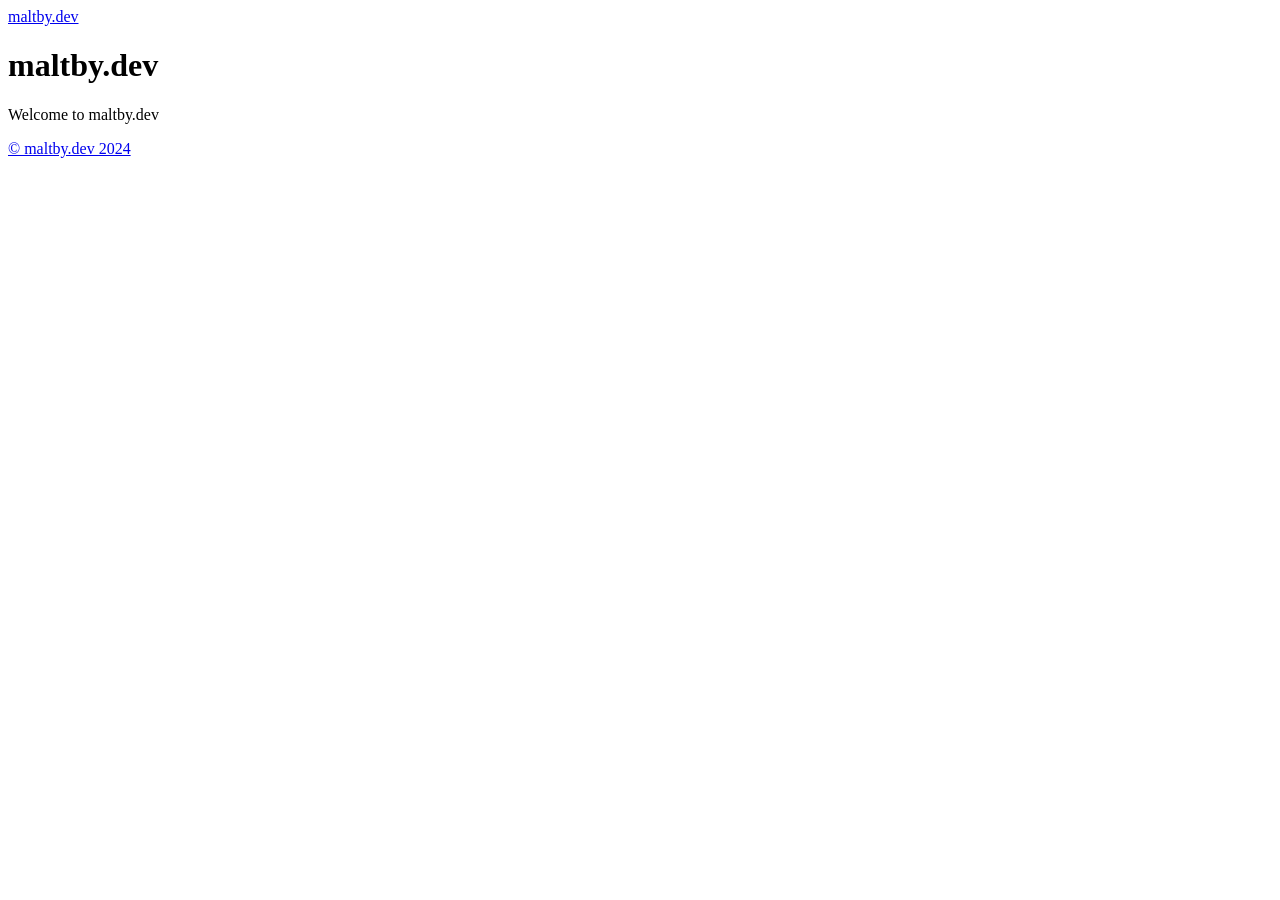
==== public/index.html @ ad2f46f1 "Hugo build" ====
<!DOCTYPE html>
<html lang="en-gb">
  <head><script src="/livereload.js?mindelay=10&amp;v=2&amp;port=1313&amp;path=livereload" data-no-instant defer></script>
    <meta charset="utf-8">
    <meta http-equiv="X-UA-Compatible" content="IE=edge,chrome=1">
    
    <title>maltby.dev | maltby.dev</title>
    <meta name="viewport" content="width=device-width,minimum-scale=1">
    <meta name="description" content="">
    <meta name="generator" content="Hugo 0.134.2">
    
    
    
    
      <meta name="robots" content="noindex, nofollow">
    
    

    
<link rel="stylesheet" href="/ananke/css/main.min.css" >



    

    
      

    

    
    
      <link href="/index.xml" rel="alternate" type="application/rss+xml" title="maltby.dev" />
      <link href="/index.xml" rel="feed" type="application/rss+xml" title="maltby.dev" />
      
    

    
      <link rel="canonical" href="http://localhost:1313/">
    

    <meta property="og:url" content="http://localhost:1313/">
  <meta property="og:site_name" content="maltby.dev">
  <meta property="og:title" content="maltby.dev">
  <meta property="og:description" content="Welcome to maltby.dev">
  <meta property="og:locale" content="en_gb">
  <meta property="og:type" content="website">

  <meta itemprop="name" content="maltby.dev">
  <meta itemprop="description" content="Welcome to maltby.dev">
  <meta itemprop="datePublished" content="2024-09-13T00:00:00+00:00">
  <meta itemprop="dateModified" content="2024-09-13T00:00:00+00:00">
  <meta itemprop="wordCount" content="3">
  <meta name="twitter:card" content="summary">
  <meta name="twitter:title" content="maltby.dev">
  <meta name="twitter:description" content="Welcome to maltby.dev">

	
  </head>

  <body class="ma0 avenir bg-near-white">

    

  <header>
    <div class="pb3-m pb6-l bg-black">
      <nav class="pv3 ph3 ph4-ns" role="navigation">
  <div class="flex-l justify-between items-center center">
    <a href="/" class="f3 fw2 hover-white no-underline white-90 dib">
      
        maltby.dev
      
    </a>
    <div class="flex-l items-center">
      

      
      
<div class="ananke-socials">
  
</div>

    </div>
  </div>
</nav>

      <div class="tc-l pv3 ph3 ph4-ns">
        <h1 class="f2 f-subheadline-l fw2 light-silver mb0 lh-title">
          maltby.dev
        </h1>
        
      </div>
    </div>
  </header>


    <main class="pb7" role="main">
      
  <article class="cf ph3 ph5-l pv3 pv4-l f4 tc-l center measure-wide lh-copy mid-gray">
      <p>Welcome to maltby.dev</p>

    </article>
    
    
    
    
    
    
    
    
    
    
    
  

    </main>
    <footer class="bg-black bottom-0 w-100 pa3" role="contentinfo">
  <div class="flex justify-between">
  <a class="f4 fw4 hover-white no-underline white-70 dn dib-ns pv2 ph3" href="http://localhost:1313/" >
    &copy;  maltby.dev 2024 
  </a>
    <div>
<div class="ananke-socials">
  
</div>
</div>
  </div>
</footer>

  </body>
</html>
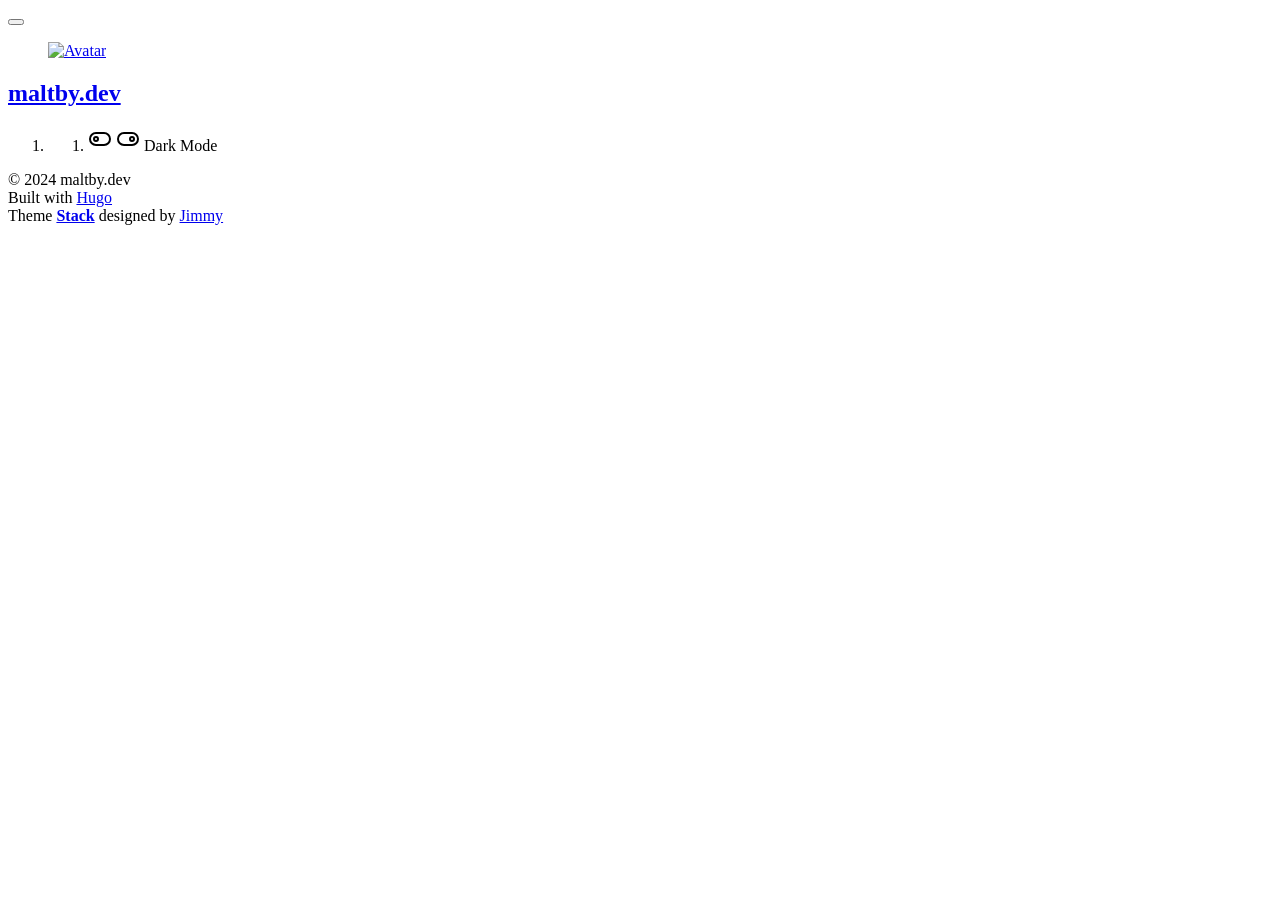
==== commit 405745c4: "Change theme to stack" ====
--- a/public/index.html
+++ b/public/index.html
@@ -1,131 +1,148 @@
 <!DOCTYPE html>
-<html lang="en-gb">
-  <head><script src="/livereload.js?mindelay=10&amp;v=2&amp;port=1313&amp;path=livereload" data-no-instant defer></script>
-    <meta charset="utf-8">
-    <meta http-equiv="X-UA-Compatible" content="IE=edge,chrome=1">
+<html lang="en-gb" dir="ltr">
+    <head>
+	<meta name="generator" content="Hugo 0.134.2"><script src="/livereload.js?mindelay=10&amp;v=2&amp;port=1313&amp;path=livereload" data-no-instant defer></script><meta charset='utf-8'>
+<meta name='viewport' content='width=device-width, initial-scale=1'><meta name='description' content="">
+<title>maltby.dev</title>
+
+<link rel='canonical' href='http://localhost:1313/'>
+
+<link rel="stylesheet" href="/scss/style.min.b9c8156d464c343bdacaf14a871581fb94cbbdb9dd5cbce4ba017361187cc930.css"><meta property='og:title' content="maltby.dev">
+<meta property='og:description' content="">
+<meta property='og:url' content='http://localhost:1313/'>
+<meta property='og:site_name' content='maltby.dev'>
+<meta property='og:type' content='website'><meta property='og:updated_time' content=' 2024-09-13T00:00:00&#43;00:00 '/>
+<meta name="twitter:title" content="maltby.dev">
+<meta name="twitter:description" content=""><link rel="alternate" type="application/rss&#43;xml" href="http://localhost:1313/index.xml">
+    </head>
+    <body class="">
+    <script>
+        (function() {
+            const colorSchemeKey = 'StackColorScheme';
+            if(!localStorage.getItem(colorSchemeKey)){
+                localStorage.setItem(colorSchemeKey, "auto");
+            }
+        })();
+    </script><script>
+    (function() {
+        const colorSchemeKey = 'StackColorScheme';
+        const colorSchemeItem = localStorage.getItem(colorSchemeKey);
+        const supportDarkMode = window.matchMedia('(prefers-color-scheme: dark)').matches === true;
+
+        if (colorSchemeItem == 'dark' || colorSchemeItem === 'auto' && supportDarkMode) {
+            
+
+            document.documentElement.dataset.scheme = 'dark';
+        } else {
+            document.documentElement.dataset.scheme = 'light';
+        }
+    })();
+</script>
+<div class="container main-container flex on-phone--column compact"><aside class="sidebar left-sidebar sticky ">
+    <button class="hamburger hamburger--spin" type="button" id="toggle-menu" aria-label="Toggle Menu">
+        <span class="hamburger-box">
+            <span class="hamburger-inner"></span>
+        </span>
+    </button>
+
+    <header>
+        
+            
+            <figure class="site-avatar">
+                <a href="/">
+                
+                    
+                    
+                    
+                        
+                        <img src="/img/avatar_hu13739649187745961479.png" width="300"
+                            height="300" class="site-logo" loading="lazy" alt="Avatar">
+                    
+                
+                </a>
+                
+            </figure>
+            
+        
+        
+        <div class="site-meta">
+            <h1 class="site-name"><a href="/">maltby.dev</a></h1>
+            <h2 class="site-description"></h2>
+        </div>
+    </header><ol class="menu" id="main-menu">
+        
+        
+        <li class="menu-bottom-section">
+            <ol class="menu">
+
+                
+                    <li id="dark-mode-toggle">
+                        <svg xmlns="http://www.w3.org/2000/svg" class="icon icon-tabler icon-tabler-toggle-left" width="24" height="24" viewBox="0 0 24 24" stroke-width="2" stroke="currentColor" fill="none" stroke-linecap="round" stroke-linejoin="round">
+  <path stroke="none" d="M0 0h24v24H0z"/>
+  <circle cx="8" cy="12" r="2" />
+  <rect x="2" y="6" width="20" height="12" rx="6" />
+</svg>
+
+
+
+                        <svg xmlns="http://www.w3.org/2000/svg" class="icon icon-tabler icon-tabler-toggle-right" width="24" height="24" viewBox="0 0 24 24" stroke-width="2" stroke="currentColor" fill="none" stroke-linecap="round" stroke-linejoin="round">
+  <path stroke="none" d="M0 0h24v24H0z"/>
+  <circle cx="16" cy="12" r="2" />
+  <rect x="2" y="6" width="20" height="12" rx="6" />
+</svg>
+
+
+
+                        <span>Dark Mode</span>
+                    </li>
+                
+            </ol>
+        </li>
+    </ol>
+</aside>
+
     
-    <title>maltby.dev | maltby.dev</title>
-    <meta name="viewport" content="width=device-width,minimum-scale=1">
-    <meta name="description" content="">
-    <meta name="generator" content="Hugo 0.134.2">
+
+            <main class="main full-width">
     
     
     
     
-      <meta name="robots" content="noindex, nofollow">
+
+    <section class="article-list">
+        
+    </section>
+<footer class="site-footer">
+    <section class="copyright">
+        &copy; 
+        
+        2024 maltby.dev
+    </section>
     
-    
-
-    
-<link rel="stylesheet" href="/ananke/css/main.min.css" >
-
-
-
-    
-
-    
-      
-
-    
-
-    
-    
-      <link href="/index.xml" rel="alternate" type="application/rss+xml" title="maltby.dev" />
-      <link href="/index.xml" rel="feed" type="application/rss+xml" title="maltby.dev" />
-      
-    
-
-    
-      <link rel="canonical" href="http://localhost:1313/">
-    
-
-    <meta property="og:url" content="http://localhost:1313/">
-  <meta property="og:site_name" content="maltby.dev">
-  <meta property="og:title" content="maltby.dev">
-  <meta property="og:description" content="Welcome to maltby.dev">
-  <meta property="og:locale" content="en_gb">
-  <meta property="og:type" content="website">
-
-  <meta itemprop="name" content="maltby.dev">
-  <meta itemprop="description" content="Welcome to maltby.dev">
-  <meta itemprop="datePublished" content="2024-09-13T00:00:00+00:00">
-  <meta itemprop="dateModified" content="2024-09-13T00:00:00+00:00">
-  <meta itemprop="wordCount" content="3">
-  <meta name="twitter:card" content="summary">
-  <meta name="twitter:title" content="maltby.dev">
-  <meta name="twitter:description" content="Welcome to maltby.dev">
-
-	
-  </head>
-
-  <body class="ma0 avenir bg-near-white">
-
-    
-
-  <header>
-    <div class="pb3-m pb6-l bg-black">
-      <nav class="pv3 ph3 ph4-ns" role="navigation">
-  <div class="flex-l justify-between items-center center">
-    <a href="/" class="f3 fw2 hover-white no-underline white-90 dib">
-      
-        maltby.dev
-      
-    </a>
-    <div class="flex-l items-center">
-      
-
-      
-      
-<div class="ananke-socials">
-  
-</div>
-
-    </div>
-  </div>
-</nav>
-
-      <div class="tc-l pv3 ph3 ph4-ns">
-        <h1 class="f2 f-subheadline-l fw2 light-silver mb0 lh-title">
-          maltby.dev
-        </h1>
-        
-      </div>
-    </div>
-  </header>
-
-
-    <main class="pb7" role="main">
-      
-  <article class="cf ph3 ph5-l pv3 pv4-l f4 tc-l center measure-wide lh-copy mid-gray">
-      <p>Welcome to maltby.dev</p>
-
-    </article>
-    
-    
-    
-    
-    
-    
-    
-    
-    
-    
-    
-  
-
-    </main>
-    <footer class="bg-black bottom-0 w-100 pa3" role="contentinfo">
-  <div class="flex justify-between">
-  <a class="f4 fw4 hover-white no-underline white-70 dn dib-ns pv2 ph3" href="http://localhost:1313/" >
-    &copy;  maltby.dev 2024 
-  </a>
-    <div>
-<div class="ananke-socials">
-  
-</div>
-</div>
-  </div>
+    <section class="powerby">
+        Built with <a href="https://gohugo.io/" target="_blank" rel="noopener">Hugo</a> <br />
+        Theme <b><a href="https://github.com/CaiJimmy/hugo-theme-stack" target="_blank" rel="noopener" data-version="3.27.0">Stack</a></b> designed by <a href="https://jimmycai.com" target="_blank" rel="noopener">Jimmy</a>
+    </section>
 </footer>
 
-  </body>
+            </main>
+        </div>
+        <script 
+                src="https://cdn.jsdelivr.net/npm/node-vibrant@3.1.6/dist/vibrant.min.js"integrity="sha256-awcR2jno4kI5X0zL8ex0vi2z&#43;KMkF24hUW8WePSA9HM="crossorigin="anonymous"
+                
+                >
+            </script><script type="text/javascript" src="/ts/main.js" defer></script>
+<script>
+    (function () {
+        const customFont = document.createElement('link');
+        customFont.href = "https://fonts.googleapis.com/css2?family=Lato:wght@300;400;700&display=swap";
+
+        customFont.type = "text/css";
+        customFont.rel = "stylesheet";
+
+        document.head.appendChild(customFont);
+    }());
+</script>
+
+    </body>
 </html>
